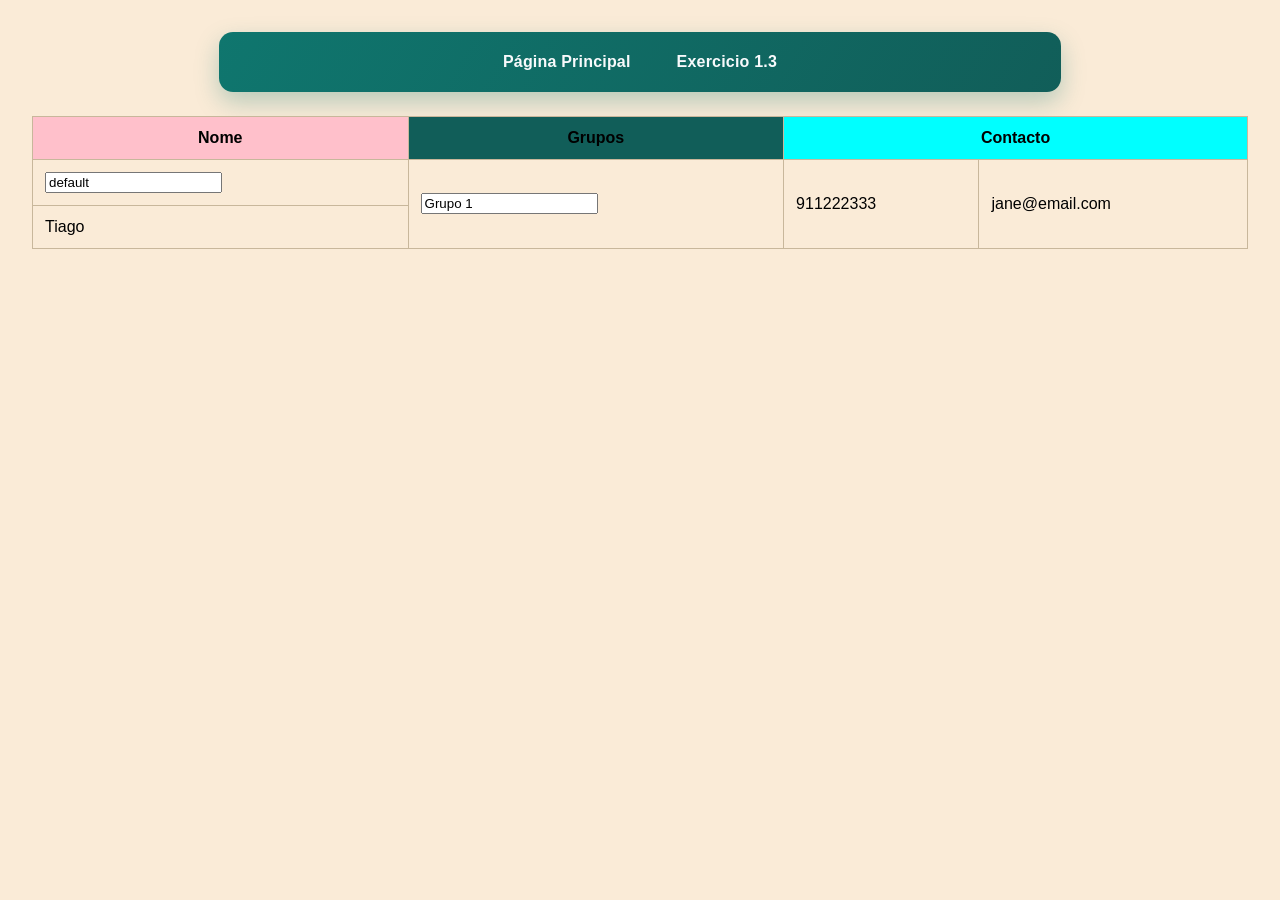
==== pages/exercicio1_2.html @ ce262bd7 "0.0.0" ====
<!doctype html>
<html lang="pt">

<head>
    <meta charset="UTF-8" />
    <meta name="viewport" content="width=device-width, initial-scale=1.0" />
    <title>Exercicio 1.2</title>
    <link rel="stylesheet" href="../css/style.css" />
</head>

<body>

    <nav>
        <a href="../index.html">Página Principal</a>
        <a href="../pages/exercicio1_3.html">Exercicio 1.3</a>
    </nav>

    <form>

        <table>
            <thead>
                <tr>
                    <th class="name">Nome</th>
                    <th class="grupos">Grupos</th>
                    <th class="contactos" colspan="2">Contacto</th>
                </tr>
            </thead>
            <tr>

                <td>
                    <input type="text" name="nome" value="default">
                </td>

                <td rowspan="2">
                    <input type="text" name="grupos" value="Grupo 1">
                </td>
                <td rowspan="2">911222333</td>
                <td rowspan="2">jane@email.com</td>
            </tr>

            <tr>
                <td>Tiago </td>
            </tr>
        </table>

    </form>
</body>
---- css/style.css ----
nav {
  --nav-bg-1: #0f766e;
  --nav-bg-2: #115e59;
  --nav-link: #f8fafc;
  --nav-link-hover: #ccfbf1;
  --nav-ring: rgba(153, 246, 228, 0.45);
  display: flex;
  flex-wrap: wrap;
  align-items: center;
  justify-content: center;
  gap: 0.75rem;
  background: linear-gradient(120deg, var(--nav-bg-1), var(--nav-bg-2));
  border-radius: 14px;
  padding: 0.7rem;
  box-shadow: 0 10px 25px rgba(15, 118, 110, 0.28);
  width: min(820px, 100%);
  margin: 0 auto 1.5rem;
}

nav a {
  color: var(--nav-link);
  text-decoration: none;
  font-weight: 600;
  letter-spacing: 0.2px;
  padding: 0.55rem 1rem;
  border-radius: 10px;
  border: 1px solid transparent;
  transition:
    transform 0.2s ease,
    background-color 0.2s ease,
    color 0.2s ease;
}

nav a:hover {
  background-color: rgba(255, 255, 255, 0.16);
  color: var(--nav-link-hover);
  transform: translateY(-1px);
}

nav a:focus-visible {
  outline: 2px solid var(--nav-ring);
  outline-offset: 2px;
}

h1 {
  text-align: center;
  background-color: #0f766e;
  height: fit-content;
  margin: 5%;
  padding: 10%;
}

@media (max-width: 800px) {
 h1{
    background-color: #f8fafc;
 }
}

@media (max-width: 800px) {
  nav {
    justify-content: stretch;
    background: blueviolet;
  }

  nav a {
    flex: 1 1 100%;
    text-align: center;
  }
}

body {
  background-color: antiquewhite;
  opacity: 10;
  margin: 0;
  font-family: Arial, sans-serif;
  padding: 2rem;
}

table {
  width: 100%;
  border-collapse: collapse;
}

th,
td {
  padding: 0.75rem;
  border: 1px solid #c8b79b;
  text-align: left;
}

th.grupos {
  text-align: center;
  vertical-align: middle;
}

th.name {
  background-color: pink;
  text-align: center;
  vertical-align: miEddle;
}

th.contactos {
  background-color: aqua;
  text-align: center;
  vertical-align: middle;
}

button {
  place-items: center;
  background-color: aqua;
  margin: 10%;
  text-align: center;
  box-sizing: border-box;
}

.grupos {
    background-color: #115e59;
}
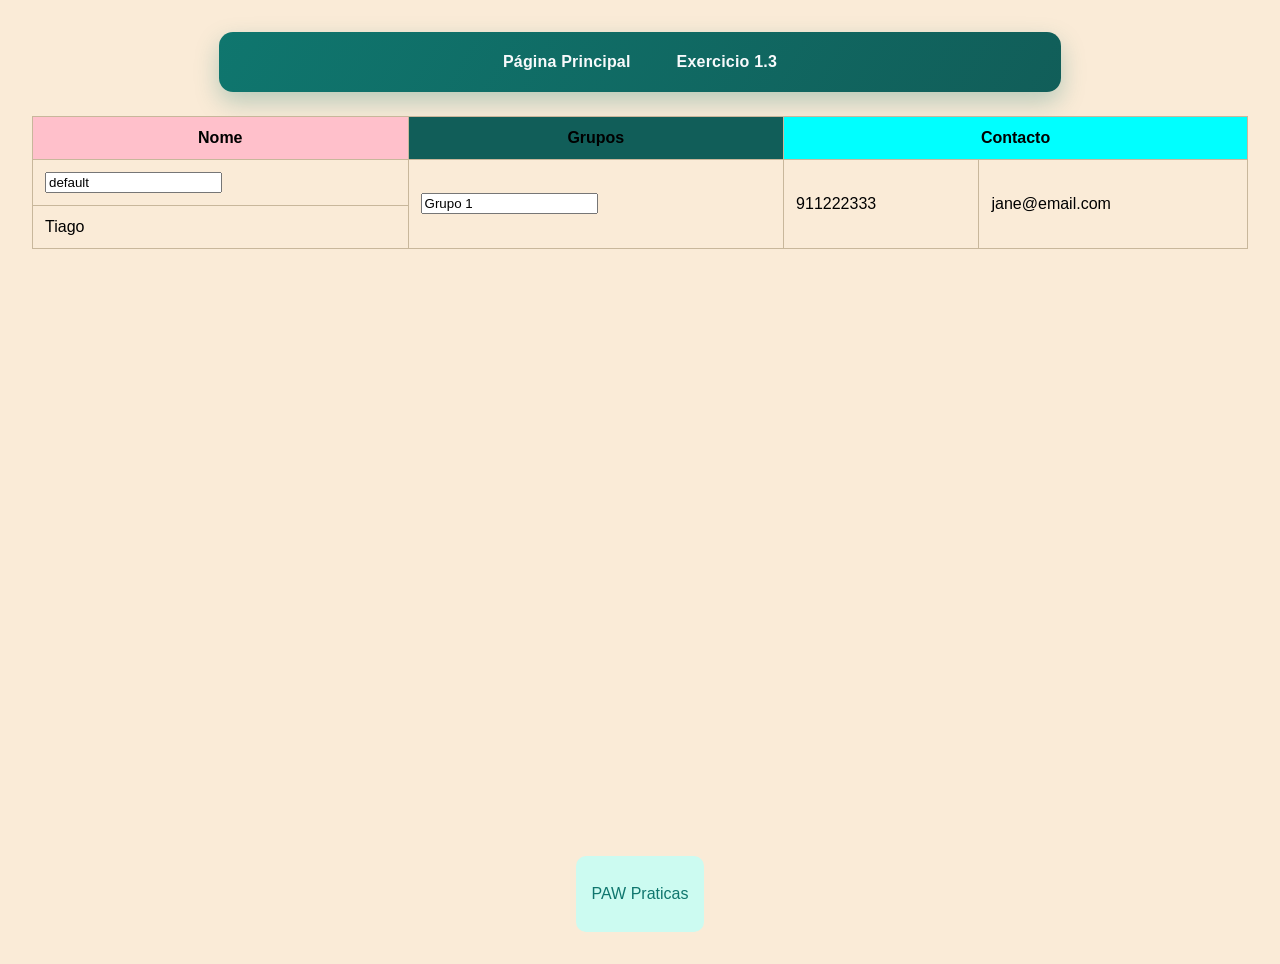
==== commit 5756befb: "ficha 1 feita" ====
--- a/pages/exercicio1_2.html
+++ b/pages/exercicio1_2.html
@@ -15,6 +15,7 @@
         <a href="../pages/exercicio1_3.html">Exercicio 1.3</a>
     </nav>
 
+    <main>
     <form>
 
         <table>
@@ -44,4 +45,9 @@
         </table>
 
     </form>
-</body>+    </main>
+
+    <footer>
+        <p>PAW Praticas</p>
+    </footer>
+</body>
--- a/css/style.css
+++ b/css/style.css
@@ -6,8 +6,8 @@
   --nav-ring: rgba(153, 246, 228, 0.45);
   display: flex;
   flex-wrap: wrap;
+  justify-content: center;
   align-items: center;
-  justify-content: center;
   gap: 0.75rem;
   background: linear-gradient(120deg, var(--nav-bg-1), var(--nav-bg-2));
   border-radius: 14px;
@@ -31,6 +31,11 @@
     color 0.2s ease;
 }
 
+h2 {
+    text-align: justify;  
+    background-color: #0f766e;
+}
+
 nav a:hover {
   background-color: rgba(255, 255, 255, 0.16);
   color: var(--nav-link-hover);
@@ -66,6 +71,11 @@
     flex: 1 1 100%;
     text-align: center;
   }
+}
+
+html,
+body {
+  min-height: 100%;
 }
 
 body {
@@ -74,6 +84,13 @@
   margin: 0;
   font-family: Arial, sans-serif;
   padding: 2rem;
+  min-height: 100vh;
+  display: flex;
+  flex-direction: column;
+}
+
+main {
+  flex: 1;
 }
 
 table {
@@ -115,4 +132,129 @@
 
 .grupos {
     background-color: #115e59;
-}+}
+
+/* Cities page: sidebar navigation */
+.cities-layout {
+  display: flex;
+  gap: 1.5rem;
+  align-items: flex-start;
+}
+
+.cities-sidebar {
+  width: 220px;
+  position: sticky;
+  top: 1rem;
+  align-self: flex-start;
+  background: #f1f5f9;
+  border-radius: 10px;
+  padding: 0.75rem;
+  box-shadow: 0 4px 12px rgba(15, 23, 42, 0.1);
+}
+
+.cities-sidebar ul {
+  list-style: none;
+  margin: 0;
+  padding: 0;
+}
+
+.cities-sidebar li + li {
+  margin-top: 0.5rem;
+}
+
+.cities-sidebar a {
+  display: block;
+  border-radius: 8px;
+  padding: 0.55rem 0.7rem;
+  text-decoration: none;
+  color: #0f172a;
+  font-weight: 600;
+}
+
+.cities-sidebar a:hover {
+  background: #e2e8f0;
+}
+
+.cities-layout article {
+  flex: 1;
+}
+
+@media (max-width: 800px) {
+  .cities-layout {
+    flex-direction: column;
+  }
+
+  .cities-sidebar {
+    position: static;
+    width: 100%;
+  }
+}
+
+/* Recipes page */
+.recipes-page {
+  width: min(1000px, 100%);
+  margin: 0 auto;
+}
+
+.recipes-hero {
+  text-align: center;
+  margin-bottom: 1.5rem;
+}
+
+.recipes-hero p {
+  margin-top: 0.5rem;
+}
+
+.recipes-grid {
+  display: grid;
+  grid-template-columns: repeat(3, minmax(0, 1fr));
+  gap: 1rem;
+}
+
+.recipe-card {
+  background: #fff7ed;
+  border: 1px solid #fed7aa;
+  border-radius: 12px;
+  padding: 1rem;
+}
+
+.recipe-card h2 {
+  margin-top: 0;
+  margin-bottom: 0.35rem;
+}
+
+.recipe-meta {
+  font-size: 0.9rem;
+  color: #475569;
+  margin-top: 0;
+}
+
+.recipe-card ul,
+.recipe-card ol {
+  padding-left: 1.1rem;
+}
+
+@media (max-width: 900px) {
+  .recipes-grid {
+    grid-template-columns: 1fr;
+  }
+}
+
+footer {
+  margin-top: auto;
+  align-self: center;
+  color: #0f766e;
+  background-color: #ccfbf1;
+  padding: 0.8rem 1rem;
+  border-radius: 10px;
+}
+
+img {
+    width: 100%;
+    max-width: 520px;
+    height: auto;
+    display: block;
+    margin: 0.75rem auto 0;
+    border-radius: 12px;
+    object-fit: cover;
+}
